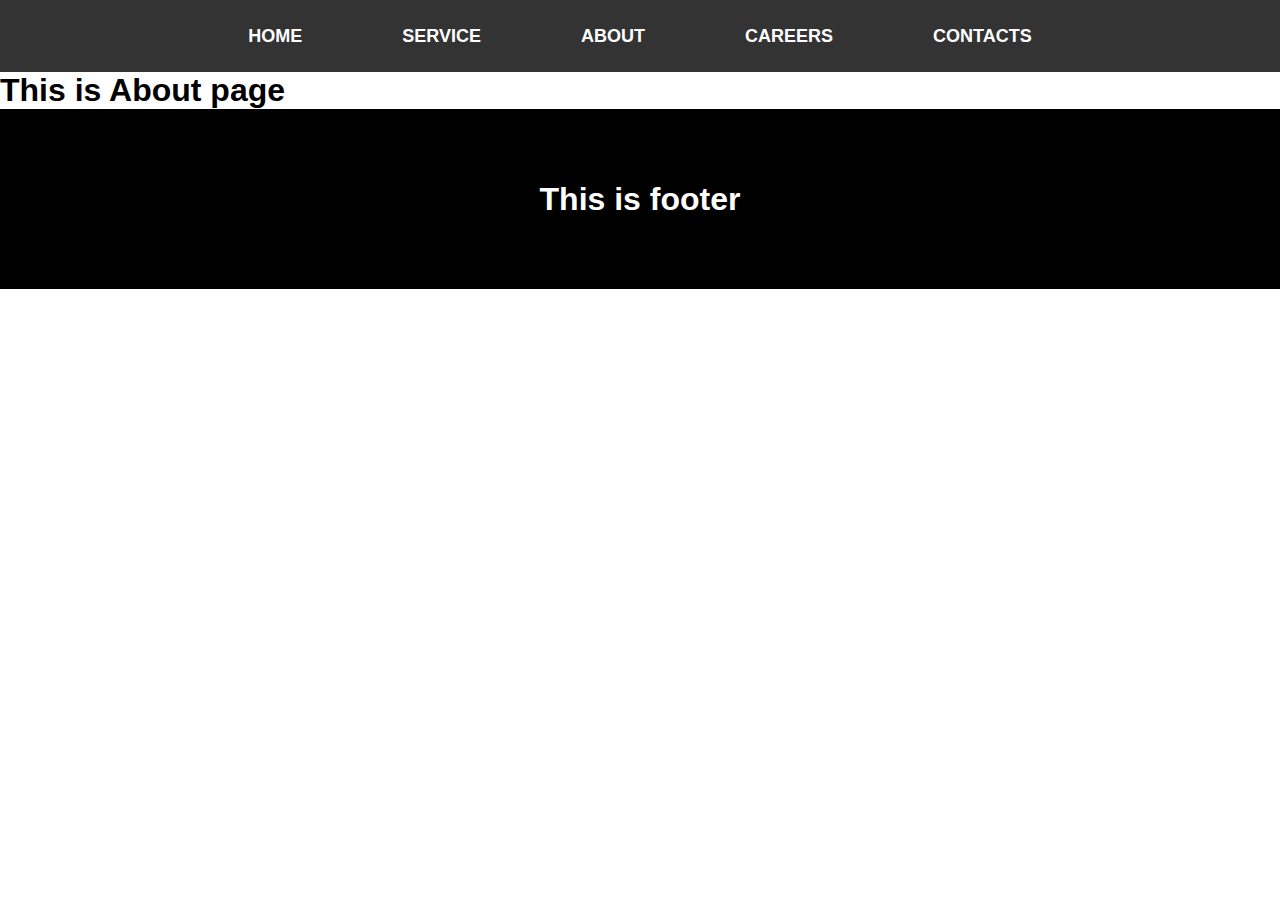
==== about.html @ 918fe514 "6th commit" ====
<!DOCTYPE html>

<html>
    <head>
        <meta charset="utf-8">
        <meta http-equiv="X-UA-Compatible" content="IE=edge">
        <title></title>
        <meta name="description" content="">
        <meta name="viewport" content="width=device-width, initial-scale=1">
        <link rel="stylesheet" href="css/about.css">
        <script
  src="https://code.jquery.com/jquery-3.6.0.min.js"
  integrity="sha256-/xUj+3OJU5yExlq6GSYGSHk7tPXikynS7ogEvDej/m4="
  crossorigin="anonymous"></script>
  
        <script>
            $( function(){
                $("#header").load("header.html");
                $("#footer").load("footer.html");
            });
        
          </script>
          
    </head>
    <body>
        <div id="header"></div>
           <h1>This is About page</h1>
           <div id="footer"></div>
    </body>
</html>
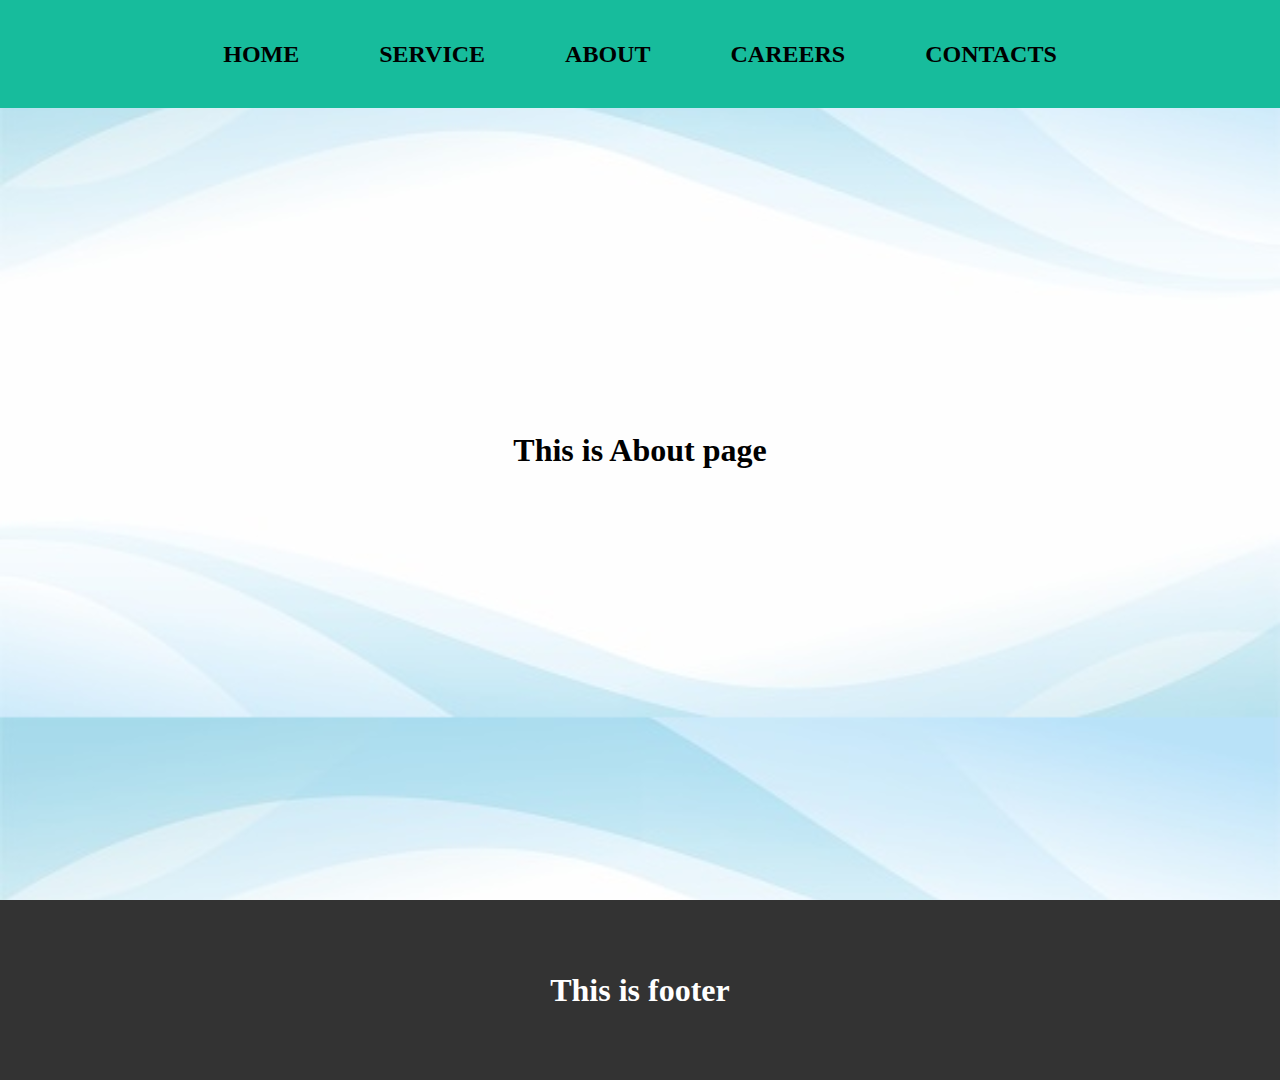
==== commit eac8b8c9: "8th day commit" ====
--- a/about.html
+++ b/about.html
@@ -24,7 +24,11 @@
     </head>
     <body>
         <div id="header"></div>
-           <h1>This is About page</h1>
+        <div class="about">
+            
+            <h1>This is About page</h1>
+        </div>
+          
            <div id="footer"></div>
     </body>
 </html>--- a/css/about.css
+++ b/css/about.css
@@ -0,0 +1,10 @@
+.about{
+    height: 100vh;
+    display: flex;
+    justify-content: center;
+    align-items: center;
+    background-image: url('/image/bg1.jpg');
+    background-repeat: repeat-y;
+  background-attachment: fixed;
+    background-size: 100%;
+}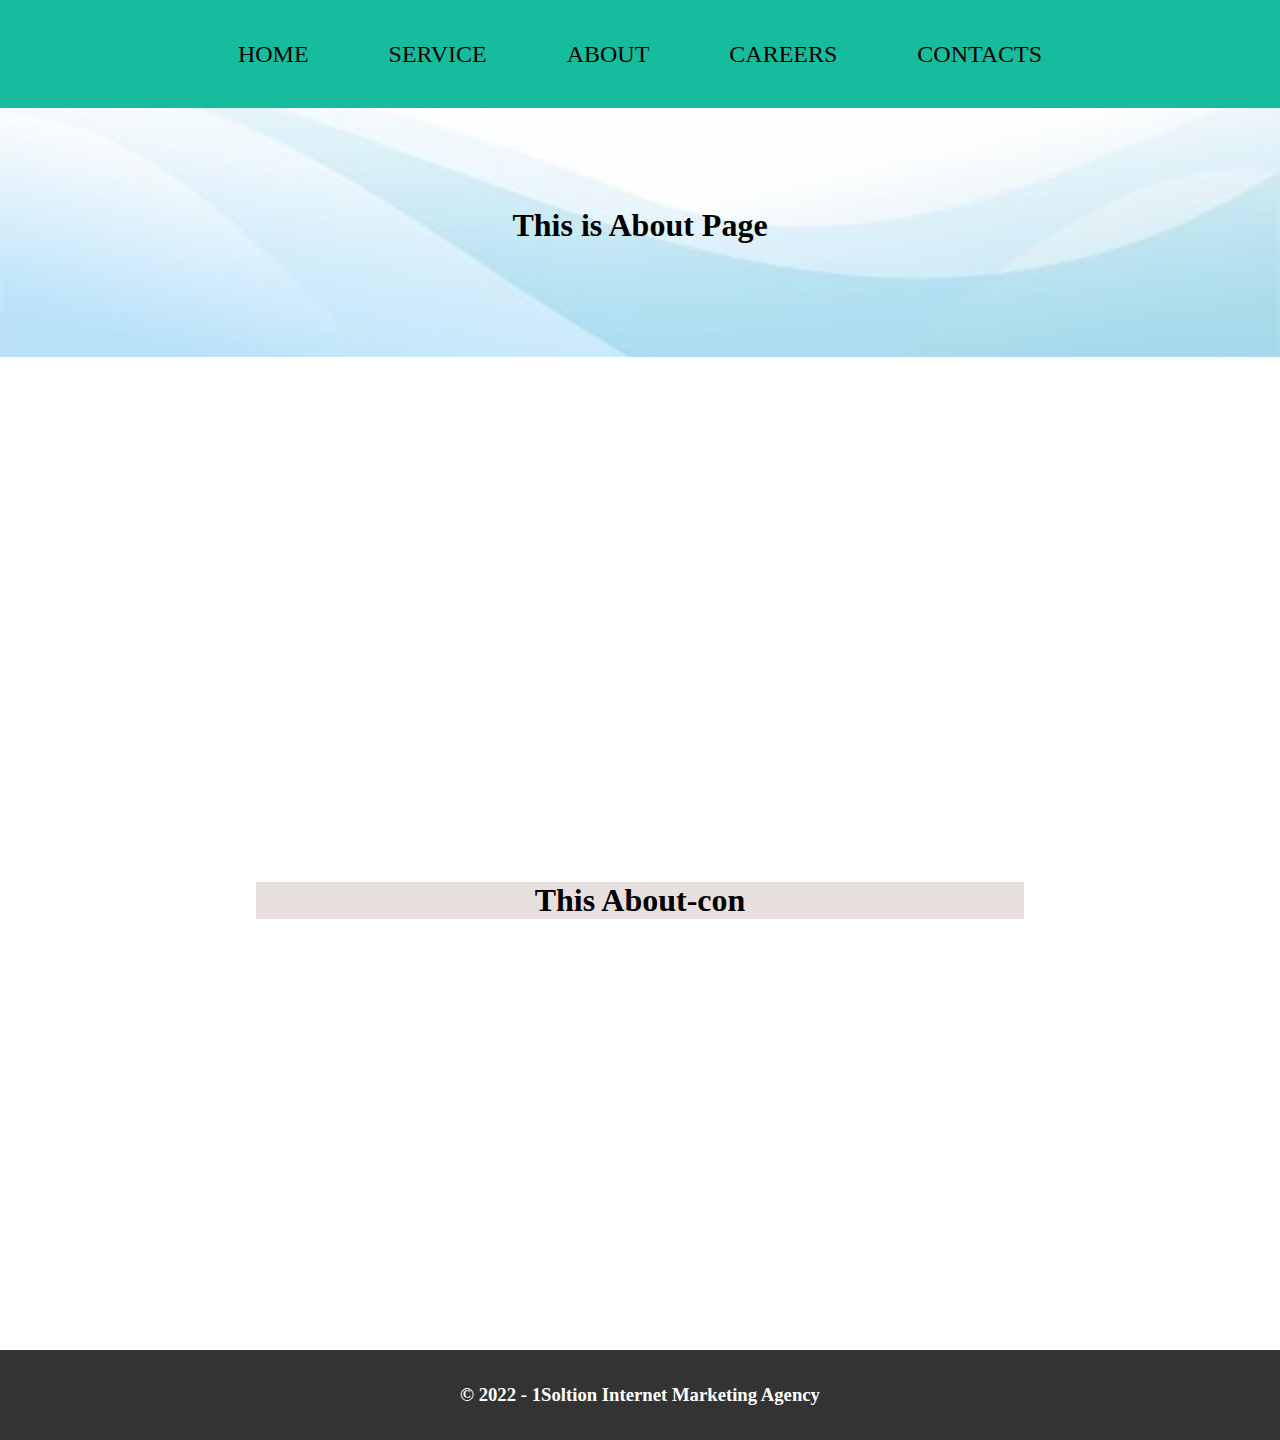
==== commit 28ce5008: "9th commit" ====
--- a/about.html
+++ b/about.html
@@ -25,8 +25,15 @@
     <body>
         <div id="header"></div>
         <div class="about">
+            <div class="about-name">
+                <h1>This is About Page</h1>
+            </div>
+            <div class="about-content">
+                <div class="about-con1">
+                    <h1>This About-con</h1>
+                </div>
+            </div>
             
-            <h1>This is About page</h1>
         </div>
           
            <div id="footer"></div>
--- a/css/about.css
+++ b/css/about.css
@@ -1,10 +1,26 @@
-.about{
-    height: 100vh;
-    display: flex;
-    justify-content: center;
-    align-items: center;
-    background-image: url('/image/bg1.jpg');
-    background-repeat: repeat-y;
-  background-attachment: fixed;
-    background-size: 100%;
+.about-name{
+  height: 50vh;
+  display: flex;
+  justify-content: center;
+  align-items: center;
+  background-image: url('/image/bg1_01.jpg');
+  background-repeat:no-repeat;
+background-attachment: fixed;
+  background-size: 100%;
+}
+
+.about-content{
+height: 100vh;
+
+display: flex;
+justify-content: center;
+align-items: center;
+
+}
+.about-con1{
+width: 60vw;
+background-color: rgb(232, 223, 223);
+display: flex;
+justify-content: center;
+align-items: center;
 }